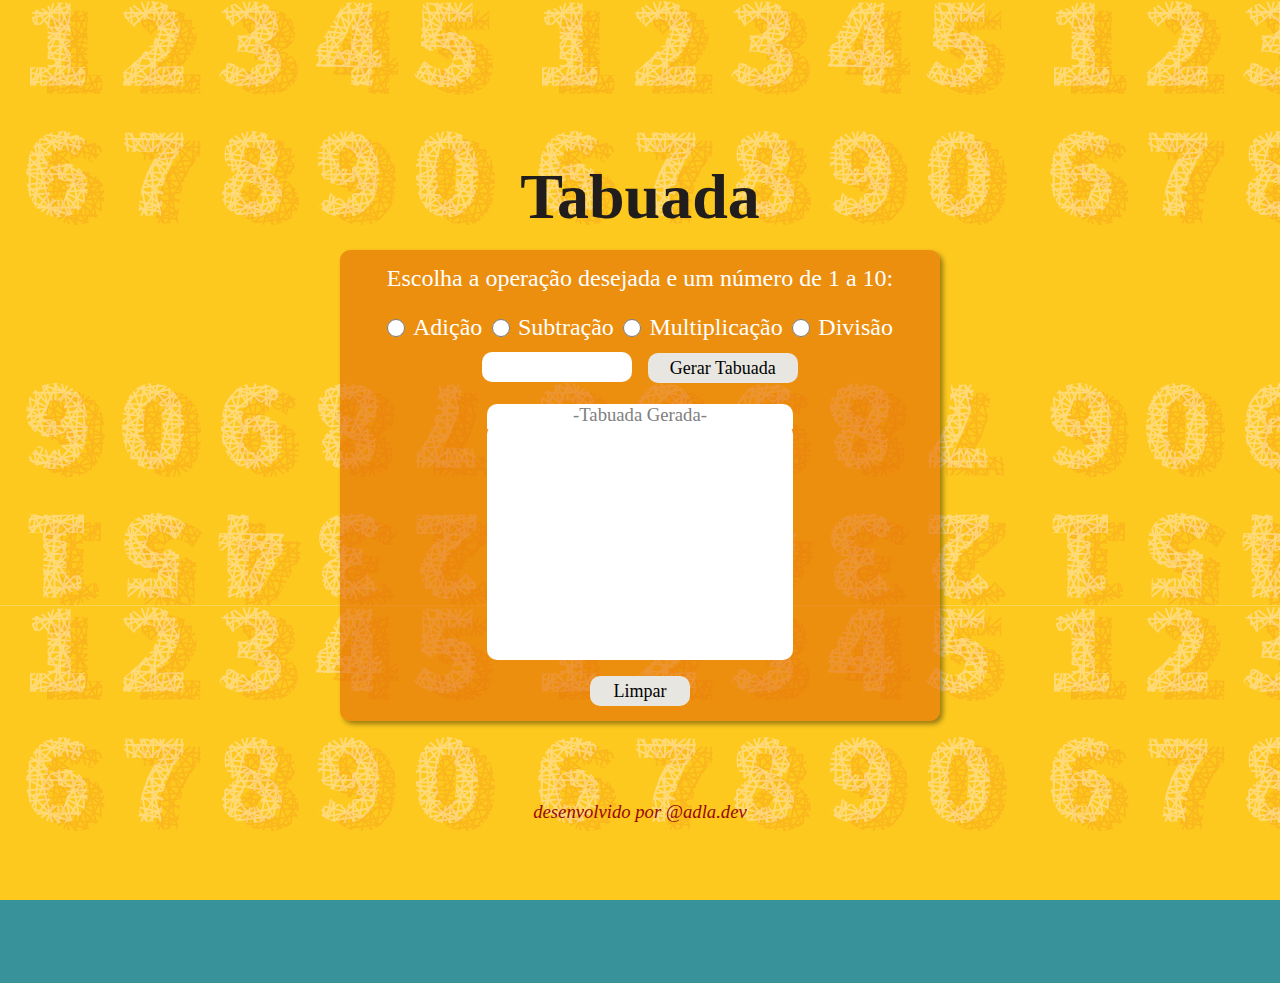
==== tabuada/index.html @ 368e0f93 "renomeei arquivo" ====
<!DOCTYPE html>
<html lang="pt-BR">
<head>
    <meta charset="UTF-8">
    <meta http-equiv="X-UA-Compatible" content="IE=edge">
    <meta name="viewport" content="width=device-width, initial-scale=1.0">
    <title>Tabuada</title>
    <link rel="stylesheet" href="style.css">
</head>
<body onselectstart="return false">
    <header>
        <h1>Tabuada</h1>
    </header>
    <section>
        <p>Escolha a operação desejada e um número de 1 a 10:</p>
        <div class="operacoes">
                <label for="soma"><input class="btn-operacao" id="soma" type="radio" name="chk">Adição</label>
                <label for="sub"><input class="btn-operacao" id="sub" type="radio" name="chk">Subtração</label>
                <label for="mult"><input class="btn-operacao" id="mult" type="radio" name="chk">Multiplicação</label>
                <label for="div"><input class="btn-operacao" id="div" type="radio" name="chk">Divisão</label>
        </div>
        <div class="geradora">
            <input type="number" name="num" id="txtn" min="1" max="10" onkeyup="if(this.value>10){this.value='10';}else if(this.value<1){this.value='1';}">
            <input class="btn-tabuada" type="button" value="Gerar Tabuada" onclick="tabuada()">
        </div>
        <div>
            <div id="txtLista">-Tabuada Gerada-</div>
            <select name="tabuada" id="seltab" size="10">
            </select>
        </div>
        <button type="button" onclick="limpar()" >Limpar</button>
    </section>
    <footer>
        <p>desenvolvido por @adla.dev</p>
    </footer>
    <script src="script.js"></script>
</body>
</html>
---- tabuada/style.css ----
*{
    margin: 0;
    padding: 0;
    border: none;
    text-decoration: none;
    box-sizing: border-box;
}

body {
    background-color: rgb(55, 146, 153);
    background-image: url(img/bg-tabuada-01.png); /* só funcionou com .png =/ */
    background-attachment:fixed;
    overflow-y: hidden;
    font: normal 18pt Calibri;
    margin: 10rem;
}

header {
    color: #201d1c;
    font-size: 24pt;
    text-align: center;
    margin-bottom: 1rem;
}

section {
    
    display: flex;
    flex-direction: column;
    justify-content: center;
    align-items: center;
    background:#e0660398;
    color: white;
    border-radius: 10px;
    padding: 15px;
    width: 600px;
    height: auto;
    margin:auto;
    box-shadow: 3px 3px 5px rgba(0, 0, 0, 0.397);
}

section p {
    color: rgb(255, 255, 255);
    margin-bottom: 1rem;
}

.operacoes {
    display: flex;
}

div.operacoes label {
    height: 30px;
    display: flex;
    justify-content: center;
    align-items: center;
    text-align: baseline;
    margin: .3rem;
    width: auto;
}

div.operacoes label:hover {
    background: #c5450a;
    border-radius: 50%;
    transition-duration: .2s;
}

/* Active -> efeito do botão quando clica nele */
div.operacoes label:active {
    transform: translateY(1px);
}

input#txtn {
    text-align: center;
    font-size: 16pt;
    outline: none;
    border-radius: 10px;
    width: 150px;
    height: 30px;
}

.btn-operacao {
    width: 18px;
    height: 18px;
    margin-right: 8px;
}

.btn-tabuada {
    background:rgb(231, 230, 225);
    color: black;
    font-family: 'Franklin Gothic Medium', 'Arial Narrow';
    font-size: 18px;
    width: 150px;
    height: 30px;
    border: none;
    border-radius: 10px
}

.btn-tabuada:hover{
    background: rgb(248, 212, 113);
    transition-duration: .2s;
}

.btn-tabuada:active {
    transform: translateY(1px);
}

.geradora {
    margin-bottom: 1rem;
}

.geradora input {
    margin: .3rem;
}

#seltab {
    margin-top: 20px;
    border-radius: 10px;
    font-size: 14pt;
    text-align: center;
    padding: .5rem;
    width: 19.1rem;
    outline: none;
    overflow-y: hidden;
}
#txtLista {
    background: white;
    color: gray;
    position: absolute;
    border-radius: 10px 10px 0 0;
    font-size: 14pt;
    text-align: center;
    width: 19.1rem;
    height: 25px;
}
button {
    margin-top: 15px;
    background:rgb(231, 230, 225);
    color: black;
    font-family: 'Franklin Gothic Medium', 'Arial Narrow';
    font-size: 18px;
    width: 100px;
    height: 30px;
    border-radius: 10px;
}

button:hover{
    background: rgb(248, 212, 113);
    transition-duration: .2s;
}

button:active {
    transform: translateY(1px);
}

footer {
    margin-top: 5rem;
    font-size: 14pt;
    color: #970707;
    text-align: center;
    font-style:italic;
}
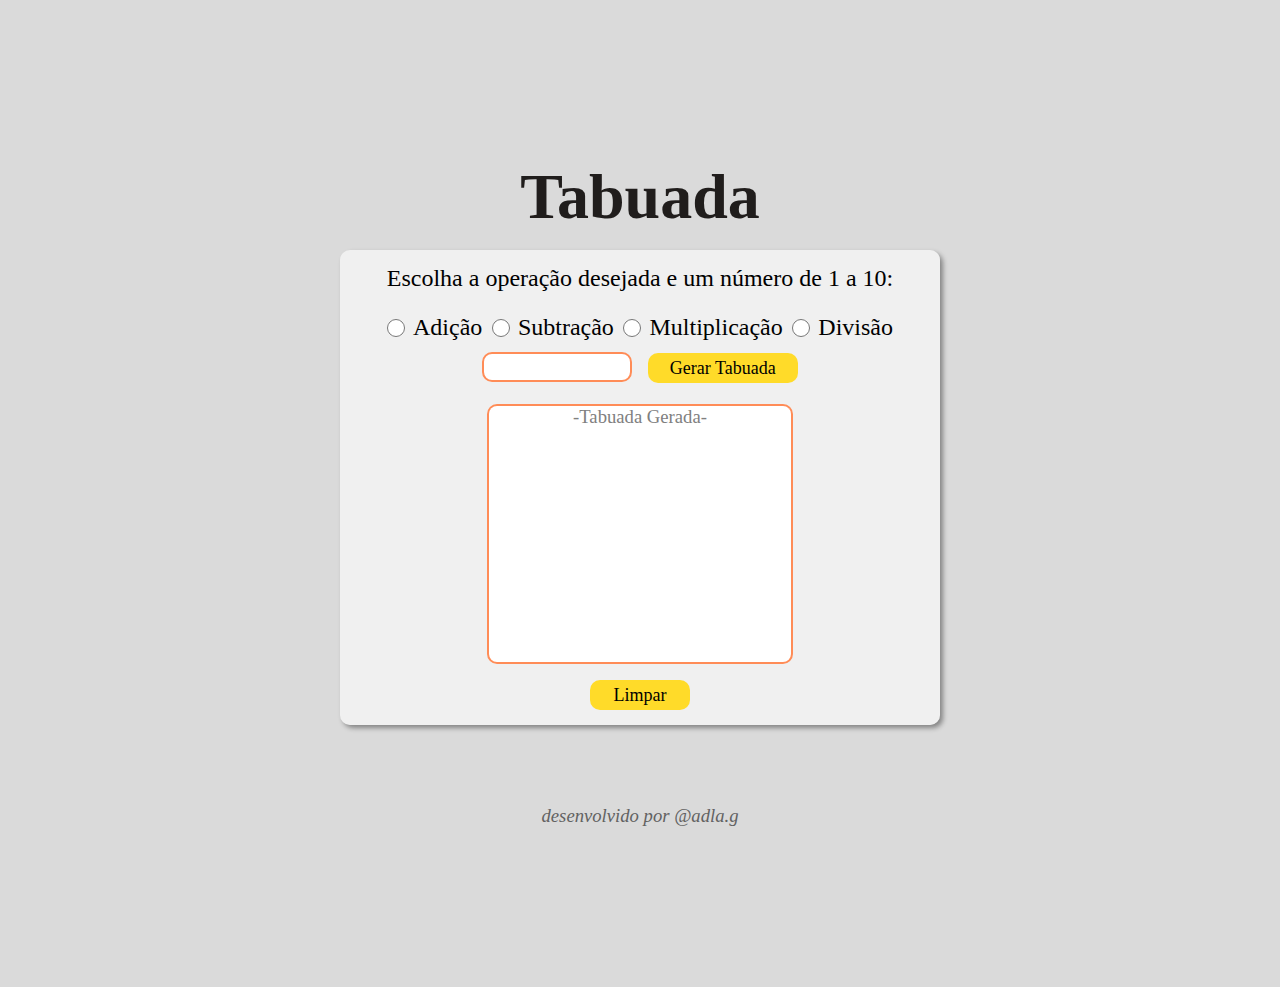
==== commit c941cc59: "Update index.html" ====
--- a/tabuada/index.html
+++ b/tabuada/index.html
@@ -31,8 +31,8 @@
         <button type="button" onclick="limpar()" >Limpar</button>
     </section>
     <footer>
-        <p>desenvolvido por @adla.dev</p>
+        <p>desenvolvido por @adla.g</p>
     </footer>
     <script src="script.js"></script>
 </body>
-</html>+</html>
--- a/tabuada/style.css
+++ b/tabuada/style.css
@@ -7,9 +7,7 @@
 }
 
 body {
-    background-color: rgb(55, 146, 153);
-    background-image: url(img/bg-tabuada-01.png); /* só funcionou com .png =/ */
-    background-attachment:fixed;
+    background-color: rgb(218, 218, 218);
     overflow-y: hidden;
     font: normal 18pt Calibri;
     margin: 10rem;
@@ -23,13 +21,12 @@
 }
 
 section {
-    
     display: flex;
     flex-direction: column;
     justify-content: center;
     align-items: center;
-    background:#e0660398;
-    color: white;
+    background:#ffffff98;
+    color: rgb(0, 0, 0);
     border-radius: 10px;
     padding: 15px;
     width: 600px;
@@ -39,7 +36,7 @@
 }
 
 section p {
-    color: rgb(255, 255, 255);
+    color: rgb(0, 0, 0);
     margin-bottom: 1rem;
 }
 
@@ -58,7 +55,7 @@
 }
 
 div.operacoes label:hover {
-    background: #c5450a;
+    background: #ff712f;
     border-radius: 50%;
     transition-duration: .2s;
 }
@@ -72,6 +69,7 @@
     text-align: center;
     font-size: 16pt;
     outline: none;
+    border:2px #ff8c57 solid;
     border-radius: 10px;
     width: 150px;
     height: 30px;
@@ -84,7 +82,7 @@
 }
 
 .btn-tabuada {
-    background:rgb(231, 230, 225);
+    background:rgb(255, 219, 41);
     color: black;
     font-family: 'Franklin Gothic Medium', 'Arial Narrow';
     font-size: 18px;
@@ -95,7 +93,7 @@
 }
 
 .btn-tabuada:hover{
-    background: rgb(248, 212, 113);
+    background: rgb(255, 193, 24);
     transition-duration: .2s;
 }
 
@@ -113,6 +111,7 @@
 
 #seltab {
     margin-top: 20px;
+    border:2px #ff8c57 solid;
     border-radius: 10px;
     font-size: 14pt;
     text-align: center;
@@ -125,15 +124,17 @@
     background: white;
     color: gray;
     position: absolute;
+    border: 2px #ff8c57 solid;
+    border-bottom: white;
     border-radius: 10px 10px 0 0;
     font-size: 14pt;
     text-align: center;
     width: 19.1rem;
-    height: 25px;
+    height: 30px;
 }
 button {
     margin-top: 15px;
-    background:rgb(231, 230, 225);
+    background: rgb(255, 219, 41);
     color: black;
     font-family: 'Franklin Gothic Medium', 'Arial Narrow';
     font-size: 18px;
@@ -143,7 +144,7 @@
 }
 
 button:hover{
-    background: rgb(248, 212, 113);
+    background: rgb(255, 193, 24);
     transition-duration: .2s;
 }
 
@@ -154,7 +155,7 @@
 footer {
     margin-top: 5rem;
     font-size: 14pt;
-    color: #970707;
+    color: #626262;
     text-align: center;
     font-style:italic;
 }